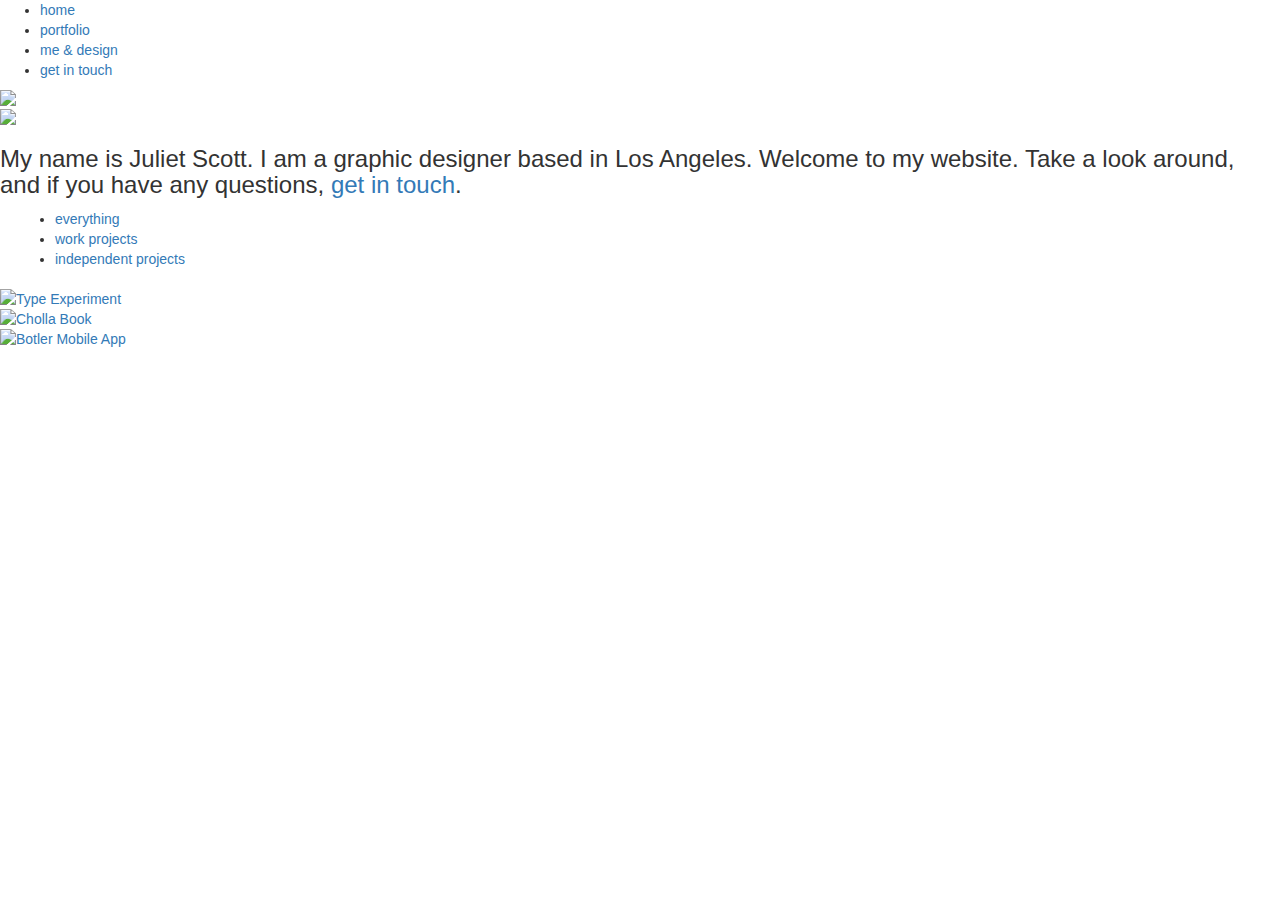
==== index.html @ c42039c6 "Latest Updates & Clean Up" ====
<!DOCTYPE html>
<html lang="en">
<head>
	<meta charset="utf-8">
	<meta name="description" content="Los Angeles based Graphic Designer.">
  	<meta name="keywords" content="JUILET SCOTT Juliet A Scott julietscott julieta scott julietascott julietamyscott graphic designer motion designer graphic artist los angeles LA "><!-- Hello, My name is Juliet Scott. I am a graphic designer based in Los Angeles. Welcome to my website. Take a look at the code, and if you have any questions, get in touch.-->
 	<meta name="author" content="Juliet Scott">
	<meta name="viewport" content="width=device-width, initial-scale=1">

	<title>JULIET SCOTT</title>
	 <!-- <link href="https://fonts.googleapis.com/css2?family=Oswald&display=swap" rel="stylesheet"> -->

	<link rel="stylesheet" href="https://cdn.jsdelivr.net/npm/bootstrap@3.3.7/dist/css/bootstrap.min.css" integrity="sha384-BVYiiSIFeK1dGmJRAkycuHAHRg32OmUcww7on3RYdg4Va+PmSTsz/K68vbdEjh4u" crossorigin="anonymous">
	<link href="css/style.css" rel="stylesheet">

<!-- Google tag (gtag.js) -->
	<script async src="https://www.googletagmanager.com/gtag/js?id=G-VV8QD9TCGM"></script>
	<script>
	  window.dataLayer = window.dataLayer || [];
	  function gtag(){dataLayer.push(arguments);}
	  gtag('js', new Date());

	  gtag('config', 'G-VV8QD9TCGM');
	</script>

</head>
<!-- Menu -->
<body data-spy="scroll" data-target="navbar-custom">
	<div class="menu" alt="Overlay made by Dronca Raul - codepen.io/rauldronca/pen/jrjqyb. Customizations made by Michael Levy">
		<a href="#" class="menu-link">
			<span class="menu-icon">
				<span class="menu-line menu-line-1"></span>
				<span class="menu-line menu-line-2"></span>
				<span class="menu-line menu-line-3"></span>
			</span>
		</a>
	</div>
	<div class="menu-overlay">
		<ul>		
			<li><a href="index.html">home</a></li>
			<li><a href="index.html#portfolio">portfolio</a></li>
			<li><a href="about.html">me & design</a></li>
			<li><a href="contact.html">get in touch</a></li>
		</ul>
	</div>
	<div class="menu">
		<span class="menu-circle"></span>
	</div>
	<!-- Intro -->
	<section class="intro pt-15 flex_container grid lg:grid-cols-12 pb-4">
		<div class="lg:col-span-6 lg:pl-32 column grid-item">	
			<img src="img/hello.gif" class="img-responsive">
			<div class="mobile_hello">
				<img src="img/hello.png">
			</div>
		</div>
		<div class="lg:col-span-6 lg:pl-16 column grid-item">
			<h3>My name is Juliet Scott. I am a graphic designer based in Los Angeles. Welcome to my website. Take a look around, and if you have any questions, <a href="contact.html">get in touch</a>. 

			</h3>
		</div>
	</section>
	<div class="flex_container pb-7">
		<div class="border"></div>	
	</div>
	<!-- Portfolio Nav  -->
	<section id="portfolio">
		<div class="flex_container col-sm-12">
			<div class="portfolio_nav">
				<ul class="d-flex justify-content-center bd-highlight mb-3">
					<li><a id="everything_button">everything</a></li>
					<li><a id="work_button">work projects</a></li>	
					<li><a id="inde_button">independent projects</a></li>
				</ul>
			</div>	
		</div>
	</section>

	<!-- Portfolio Thumbnails -->
	<main class="flex-col pt-5 portfolio-thumbs">
		<section class="flex_container">
			<div class="grid gutter md:grid-cols-2 lg\:grid-cols-2">
				<div class="work_thumbs image-area portfolio-item bounce-up">
					<a href="#portfolioModal1" class="portfolio-link" data-toggle="modal">
						<img src="img/levis_thumb.jpg" class="img-responsive" alt="Levi"/>
					</a>
				</div>	 
				<div class="work_thumbs image-area portfolio-item bounce-up">
					<a href="#portfolioModal2" class="portfolio-link" data-toggle="modal"><img src="img/draycott_thumb.jpg" class="img-responsive" alt="Draycott"/>
					</a>
				</div>
				<div class="work_thumbs image-area portfolio-item bounce-up">
					<a href="#portfolioModal3" class="portfolio-link" data-toggle="modal"><img src="img/pappys_thumb_small.jpg" class="img-responsive" alt="Pappys" />
					</a>
				</div>	
				<div class="inde_thumbs image-area portfolio-item bounce-up">
					<a href="#portfolioModal4" class="portfolio-link" data-toggle="modal"><img src="img/camus_thumb.jpg" class="img-responsive" alt="Camus" />
					</a>
				</div>
				<div class="inde_thumbs image-area portfolio-item bounce-up">
					<a href="#portfolioModal5" class="portfolio-link" data-toggle="modal"><img src="img/x-type-thumb.jpg" class="img-responsive" alt="Type Experiment" />
					</a>
				</div>	
				<div class="inde_thumbs image-area portfolio-item bounce-up">
					<a href="#portfolioModal6" class="portfolio-link" data-toggle="modal"><img src="img/cholla_thumb.jpg" class="img-responsive" alt="Cholla Book" />
					</a>
				</div>	
				<div class="inde_thumbs image-area portfolio-item bounce-up">
					<a href="#portfolioModal7" class="portfolio-link" data-toggle="modal"><img src="img/botler_thumb.gif" class="img-responsive" alt="Botler Mobile App" />
					</a>
				</div>
			</div> 	<!-- grid gutter -->
		</section>
	</main>
	<!-- work overlays -->
	<section id="overlays" class="work">	
		<!-- Levi's -->
			<div class="portfolio-modal modal pb-3" id="portfolioModal1" tabindex="-1" role="dialog" aria-hidden="true">
			<div class="modal-content">
				<div class="flex_container">
					<div class="close_x">
							<div class="close-link">	
								<span class="close_icon" data-dismiss="modal">
									<span class="close-line close-line-1"></span>
									<span class="close-line close-line-2"></span>
								</span>
							</div>
					</div> 
					<div class="grid gutter md:grid-cols-1 lg:grid-cols-1 img-wrapper pb-2 pt-7">
						<iframe width="100%" height="600" src="https://www.youtube.com/embed/POCpvO4yhn8" title="YouTube video player" frameborder="0" allow="accelerometer; autoplay; clipboard-write; encrypted-media; gyroscope; picture-in-picture; web-share" allowfullscreen>
						</iframe>
					</div>
					<div class="img-wrapper pb-2">
						<article>
							<div class="article grid gutter md:grid-cols-1 lg:grid-cols-2 secton_two vertical_align add_padding">
								<div class="d-flex justify-content-center img-wrapper ">
									<img class="img-responsive" src="img/levi_collage.png">
								</div>
								<div class="text_box">
									<p>I worked on several campaigns for Levi's, including the 2023 Pride campaign. Under the direction of the creative lead, I assisted with wire-framing and designed print and digital media - extending the overall look and feel of the campaign.  
									</p>
								</div>
							</div>
						</article>
					</div>
					<div class="img-wrapper grid gutter lg:grid-cols-3">
						<div class="">
							<img class="img-responsive" src="img/all_story_levi.gif">
						</div>
						<video width="100%" height="100%" autoplay loop muted>
								<source src="img/levi_logo_gradient.mp4" type="video/mp4">
								<source src="movie.ogg" type="video/ogg">
								Your browser does not support the video tag.
						</video> 
						<div class="">
							<img class="img-responsive" src="img/levi_japan_story.gif">
						</div>
					</div> 
				</div> <!--  flex_container -->
			</div> <!--  modelcontent -->
			</div> <!--  portfolioModal1 -->
		<!-- Draycott -->
			<section class="portfolio-modal modal draycott pb-3" id="portfolioModal2" tabindex="-1" role="dialog" aria-hidden="true">
				<div class="flex_container">
					<div class="close_x">
						<div class="close-link">	
							<span class="close_icon" data-dismiss="modal">
								<span class="close-line close-line-1"></span>
								<span class="close-line close-line-2"></span>
							</span>
						</div>
					</div>
					<div class="pt-7 pb-1 img-wrapper d-flex justify-content-center">
						<img src="img/draycott_logo.png" class="img-responsive" alt="Draycott Restaurant">
					</div>
					<div class="img-wrapper text_box pb-2 text_align">
					 Teaming up with <a href="https://www.lasocialkarma.com" target="_blank">LA Social Karma</a>, to design and develop a website that captured the essence of The Draycott, a Pacific Palisades restaurant known for its California cuisine and inviting upscale yet casual atmosphere.
					</div>
					<div class="img-wrapper pb-2">
						<img src="img/draycott_four.jpg" class="img-responsive" alt="Draycott Restaurant">
					</div>
					<div class="img-wrapper ">
						<article>
							<div class="add_padding draycott_pink">
								<h3>VISUAL IDENTITY</h3>
								<p class="text_box"> I curated the restaurant's interior design, imagery, and visual identity to reflect the establishment's look and feel.  </p>
								<div class="img-wrapper">
									<img src="img/draycott_branding.png" class="img-responsive" alt="Draycott Restaurant">
								</div>
								<div class="img-wrapper pt-3">
									<img src="img/draycott_type.png" class="margin_auto img-responsive" alt="Draycott Restaurant">
								</div>

						</article>
					</div>
					<div class="pt-5 flex_container">
						<div class="text_align">
							<h3>DESIGN & DEVELOPMENT APPLICATIONS</h3>
						</div>
						<div class="custom_bullet pt-sides-8 pt-2 pb-1 text_box">	
							<ul>
								<li>Designed web elements for user friendly functionality and visual hierarchy.</li>
								<li>Developed the website for optimal responsive display on browsers and devices.</li>
								<li>Implementing code and plugins for custom features.</li>
								<li>Maintained image quality and color and type consistency.</li>
							</ul>
						</div>
						<div class="img-wrapper pb-2">
							<video width="100%" height="100%" autoplay loop controls muted>
								<source src="img/draycott_website_video.mov" type="video/mp4">
								<source src="movie.ogg" type="video/ogg">
								Your browser does not support the video tag.
							</video> 
							<p>While the theme and layout closely resemble the original design, the website has since transitioned to a different platform and is maintained by The Draycott's internal team.</p>
						</div>
					</div>
				 </div> <!--flex container -->
			</section>
		<!-- Pappy's -->
			<div class="portfolio-modal modal pb-3" id="portfolioModal3" tabindex="-1" role="dialog" aria-hidden="true">
				<div class="modal-content">
					<div class="flex_container">
						<div class="close_x">
							<div class="close-link">	
								<span class="close_icon" data-dismiss="modal">
									<span class="close-line close-line-1"></span>
									<span class="close-line close-line-2"></span>
								</span>
							</div>
						</div>
						<div class="grid gutter md:grid-cols-2 lg:grid-cols-1 pt-7 pb-2">
							<div class="img-wrapper">
								<img class="img-responsive" src="img/pappys_home.jpg" alt="Pappy's Seafood">
							</div>
							<div class="img-wrapper">
								<img class="img-responsive" src="img/pappys_seafood_dish.jpg" alt="Pappy's Seafood">
							</div>
						</div>
						<div class="img-wrapper grid gutter lg:grid-cols-1 pb-2">
							<article class="pappys_color add_padding pappys_text">
								<p>Pappy’s Seafood Restaurant recently occupied an artfully refurbished building in downtown San Pedro. While freelancing for <a href="https://www.lasocialkarma.com" target="_blank">LA Social Karma</a>, I designed and developed Pappy’s Seafood website to reflect the restaurant's essence and historical significance to the community. </p>
							</article>
						</div>
						<div class="grid gutter md:grid-cols-2 lg:grid-cols-1">
							<div class="portfolio-item img-wrapper">
								<img class="pappys_border img-responsive" src="img/pappys_rendezvous_2.jpg">
							</div>
							<div class="portfolio-item img-wrapper">
								<img class="img-responsive" src="img/pappys_interior.jpg">
							</div>
							<div class="portfolio-item img-wrapper">
								<img class="img-responsive" src="img/pappys_drink.jpg">
							</div>
							<div class="portfolio-item img-wrapper">
								<img class="pappys_border img-responsive" src="img/pappys_rendezvous_1.jpg">
							</div>
						</div>
					</div><!-- container -->
				</div><!-- model content -->
			</div>
		<!-- </main> 
	</section>

	<--independent overlays -->
	<section id="overlays" class="independent">
	<!-- camus -->
		<div class="portfolio-modal modal camus" id="portfolioModal4" tabindex="-1" role="dialog" aria-hidden="true">
			<div class="flex_container">
				<div class="close_x">
					<div class="close-link">	
						<span class="close_icon" data-dismiss="modal">
							<span class="close-line close-line-1"></span>
							<span class="close-line close-line-2"></span>
						</span>
					</div>
				</div>
				<div class="grid gutter md:grid-cols-1 lg\:grid-cols-1 justify-content-center">
					<div class="pt-7 clear img-wrapper">
						<img src="img/camus_two_bottles.png" class="img-responsive" alt="Camus bottle package redesign - front and back">
					</div>
					<div class="img-wrapper">
						<img src="img/camus_compass.png" class="img-responsive" alt="Camus bottle package redesign - front and back">
					</div> 
					<div class="img-wrapper">
						<img src="img/camus_cap.png" class="img-responsive" alt="Camus bottle package redesign - bottle punt">
					</div>
					<!-- fourth-row -->
					<div class="img-wrapper">
						<img src="img/camus_insignia.png" class="img-responsive" alt="Camus bottle package redesign">
					</div>
					<!-- fifth-row -->
					<div class="img-wrapper">
						<img src="img/camus_ship.png" class="img-responsive" alt="Camus bottle package redesign - bottle punt">
					</div>
					<!-- sixth-row -->
					<div class="img-wrapper">
						<img src="img/camus_cap_ship.png" class="img-responsive" alt="Camus bottle package redesign">
					</div>
					<!-- seventh-row -->
					<div class="img-wrapper">
						<img src="img/camus_packaging_angled.png" class="img-responsive" alt="Camus bottle package redesign">
					</div>
					<!-- eighth-row -->
					<div class="img-wrapper">
						<img src="img/camus_tres_vious_xo.png" class="img-responsive" alt="Camus bottle package redesign - very old">
					</div>
					<!-- ninth-row -->
					<div class="pb-3 img-wrapper">
						<img src="img/camus_boxes_bottles.jpg" class="img-responsive" alt=" bottle package redesign">
					</div> 
				</div>
			</div><!-- container -->
		</div>
	<!--xoxo-type -->
		<div class="portfolio-modal modal flex-col pb-3" id="portfolioModal5" tabindex="-1" role="dialog" aria-hidden="true">
			<div class="flex_container">
				<div class="close_x">
					<div class="close-link">	
						<span class="close_icon" data-dismiss="modal">
							<span class="close-line close-line-1"></span>
							<span class="close-line close-line-2"></span>
						</span>
					</div>
				</div>
				<div class="img-wrapper pt-7 pb-1">
					<video width="100%" height="100%" autoplay loop controls muted>
						<source src="img/xoxo_web.mp4" type="video/mp4">
						<source src="movie.ogg" type="video/ogg">
						Your browser does not support the video tag.
					</video> 
				</div><!-- video -->
				<div class="img-wrapper pb-2 pt-2">
					<article>
						<div class="grid gutter justify-content-center background_gray md:grid-cols-1 lg\:grid-cols-2 add_padding">
							<div class="img-wrapper d-flex justify-content-center">
								<img src="img/just_lips.png" class="img-responsive" alt="Lips with borders">
							</div>
							<div class="text_box xo_text_color vertical_align">
								<p>I chose the letter X for the @36daysoftype challenge on @CSULB.GD because of its opposing and sometimes controversial meaning. In correspondence, the letters X and O are often adjoined in a loving close, three X’s together are seen on adult theater marques, and a single X can symbolize taboo, danger and the unknown. But of all the symbols the letter X conveys, I celebrate X with a little O.</p>
							</div>
						</div>
					</article>
				</div>
				<div class="grid gutter md:grid-cols-3 lg\:grid-cols-3">
						<div class="img-wrapper">
							<img src="img/lips_1.jpg" class="img-responsive" alt="Lips static">
						</div>
						<div class="img-wrapper">
							<img src="img/lips_2.jpg" class="img-responsive" alt="Lips static">
						</div>
						<div class="img-wrapper">
							<img src="img/lips_3.jpg" class="img-responsive" alt="Lips static">
						</div>
						<div class="img-wrapper">
							<img src="img/lips_4.jpg" class="img-responsive" alt="Lips static">
						</div>
						<div class="img-wrapper">
							<img src="img/lips_5.jpg" class="img-responsive" alt="Lips static">
						</div>
						<div class="img-wrapper">
							<img src="img/lips_6.jpg" class="img-responsive" alt="Lips static">
						</div>
						<div class="img-wrapper">
							<img src="img/lips_7.jpg" class="img-responsive" alt="Lips static">
						</div>
						<div class="img-wrapper">
							<img src="img/lips_8.jpg" class="img-responsive" alt="Lips static">
						</div>
						<div class="img-wrapper">
							<img src="img/lips_9.jpg" class="img-responsive" alt="Lips static">
						</div>
				</div>
			</div><!-- container -->
		</div><!--xoxo-type -->
	<!--cholla -->
		<div class="portfolio-modal modal cholla" id="portfolioModal6" tabindex="-1" role="dialog" aria-hidden="true">
			<div class="flex_container">
				<div class="close_x">
					<div class="close-link">	
						<span class="close_icon" data-dismiss="modal">
							<span class="close-line close-line-1"></span>
							<span class="close-line close-line-2"></span>
						</span>
					</div>
				</div>
				<div class="grid gutter md:grid-cols-1 lg\:grid-cols-1 d-flex justify-content-center">
					<div class="pt-7 model-body clear img-wrapper">
						<img src="img/cholla_book_cover.jpg" class="img-responsive" alt="Cholla Book Cover">
					</div>
					<div class="img-wrapper">
						<img src="img/cholla_history.jpg" class="img-responsive" alt="Cholla History">

					</div>
					<div class="img-wrapper">
						<img src="img/cholla_numbers.jpg" class="img-responsive" alt="Cholla Numbers">
					</div>
					<div class="img-wrapper">
						<img src="img/cholla_construction.jpg" class="img-responsive" alt="Cholla Construction">
					</div>
					<div class="img-wrapper">
						<img src="img/cholla_symbols.jpg" class="img-responsive" alt="Cholla Symbols">
					</div>
					<div class="img-wrapper">
						<img src="img/cholla_type-styling.jpg" class="img-responsive" alt="Cholla Symbols">
					</div>
					<div class="img-wrapper">
						<img src="img/cholla_attributes.jpg" class="img-responsive" alt="Cholla Attributes">
					</div>
					<div class="pb-3 img-wrapper">
						<img src="img/cholla_book_cover_front_back.jpg" class="img-responsive" alt="Cholla Book back and front">
					</div>
				</div>
			</div><!-- container -->
		</div>
	<!-- botler -->
		<div class="portfolio-modal pb-3 modal" id="portfolioModal7" tabindex="-1" role="dialog" aria-hidden="true">
			<div class="flex_container">
				<div class="close_x">
					<div class="close-link">	
						<span class="close_icon" data-dismiss="modal">
							<span class="close-line close-line-1"></span>
							<span class="close-line close-line-2"></span>
						</span>
					</div>
				</div>
				<div class="pt-7 d-flex justify-content-center img-wrapper">
					<img src="img/botler-layout.gif" class="img-responsive">
				</div> 
			</div><!-- container -->
		</div>

	</section>	

	<!-- Core JavaScript Files -->
	<script src="https://ajax.googleapis.com/ajax/libs/jquery/1.10.2/jquery.min.js"></script>
	<script src="https://cdn.jsdelivr.net/npm/bootstrap@3.3.7/dist/js/bootstrap.min.js" integrity="sha384-Tc5IQib027qvyjSMfHjOMaLkfuWVxZxUPnCJA7l2mCWNIpG9mGCD8wGNIcPD7Txa" crossorigin="anonymous"></script>
	<script src="vendor/jquery/style.js"></script>
</body>
</html>
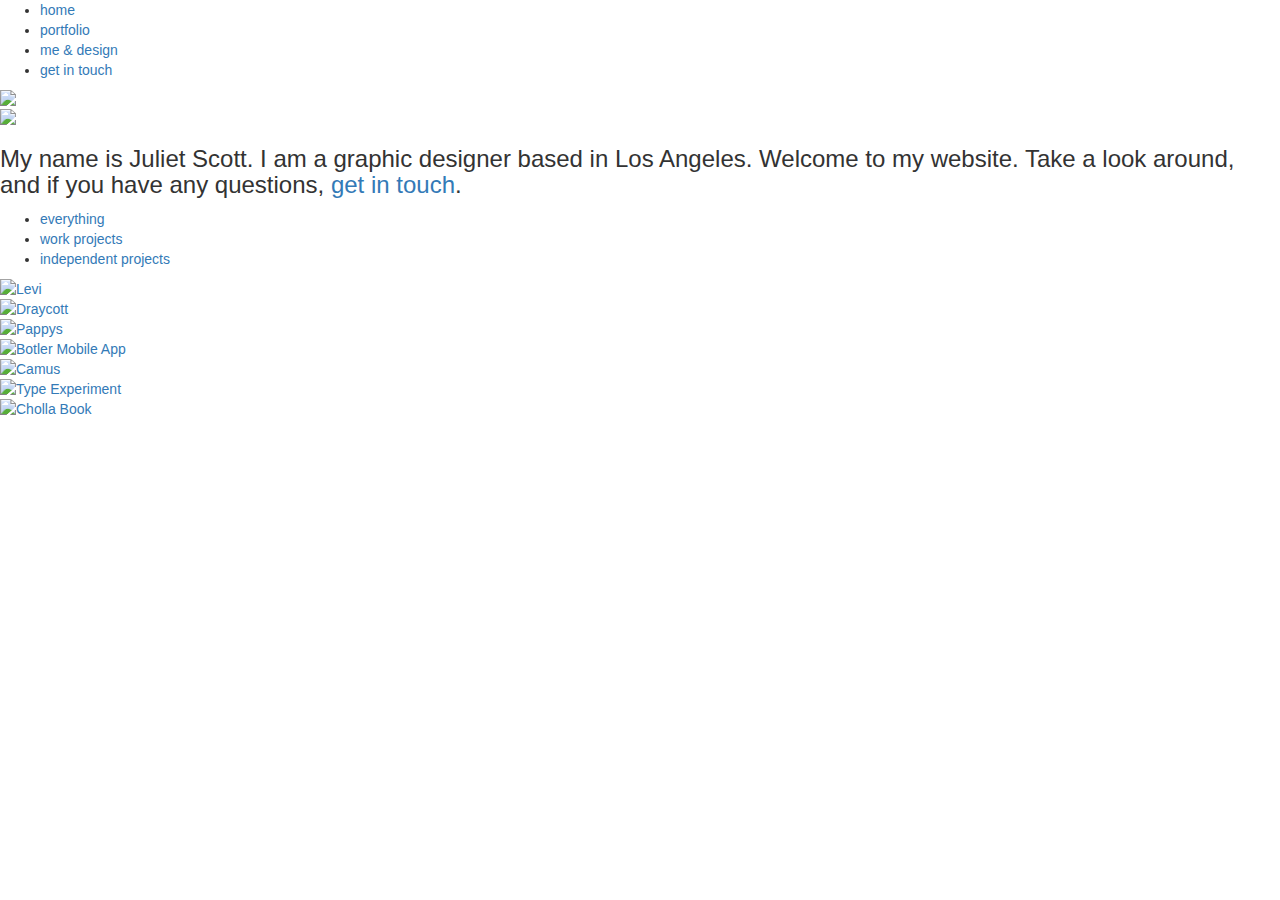
==== commit 5fffd401: "Updated Files  12/15" ====
--- a/index.html
+++ b/index.html
@@ -8,8 +8,6 @@
 	<meta name="viewport" content="width=device-width, initial-scale=1">
 
 	<title>JULIET SCOTT</title>
-	 <!-- <link href="https://fonts.googleapis.com/css2?family=Oswald&display=swap" rel="stylesheet"> -->
-
 	<link rel="stylesheet" href="https://cdn.jsdelivr.net/npm/bootstrap@3.3.7/dist/css/bootstrap.min.css" integrity="sha384-BVYiiSIFeK1dGmJRAkycuHAHRg32OmUcww7on3RYdg4Va+PmSTsz/K68vbdEjh4u" crossorigin="anonymous">
 	<link href="css/style.css" rel="stylesheet">
 
@@ -47,7 +45,7 @@
 		<span class="menu-circle"></span>
 	</div>
 	<!-- Intro -->
-	<section class="intro pt-15 flex_container grid lg:grid-cols-12 pb-4">
+	<section class="intro grid grid-item lg:grid-cols-12 pt-15 pb-4">
 		<div class="lg:col-span-6 lg:pl-32 column grid-item">	
 			<img src="img/hello.gif" class="img-responsive">
 			<div class="mobile_hello">
@@ -65,7 +63,7 @@
 	</div>
 	<!-- Portfolio Nav  -->
 	<section id="portfolio">
-		<div class="flex_container col-sm-12">
+		<div class="flex_container lg:grid-cols-12">
 			<div class="portfolio_nav">
 				<ul class="d-flex justify-content-center bd-highlight mb-3">
 					<li><a id="everything_button">everything</a></li>
@@ -80,42 +78,42 @@
 	<main class="flex-col pt-5 portfolio-thumbs">
 		<section class="flex_container">
 			<div class="grid gutter md:grid-cols-2 lg\:grid-cols-2">
-				<div class="work_thumbs image-area portfolio-item bounce-up">
-					<a href="#portfolioModal1" class="portfolio-link" data-toggle="modal">
-						<img src="img/levis_thumb.jpg" class="img-responsive" alt="Levi"/>
+				<div class="work_thumbs image-area justify-content-center portfolio-item bounce-up">
+					<a href="#portfolioModal1" class="portfolio-link" data-toggle="modal"><img src="img/levis_thumb.jpg" class="img-responsive" alt="Levi"/>
 					</a>
 				</div>	 
-				<div class="work_thumbs image-area portfolio-item bounce-up">
+				<div class="work_thumbs image-area justify-content-center portfolio-item bounce-up">
 					<a href="#portfolioModal2" class="portfolio-link" data-toggle="modal"><img src="img/draycott_thumb.jpg" class="img-responsive" alt="Draycott"/>
 					</a>
 				</div>
-				<div class="work_thumbs image-area portfolio-item bounce-up">
+				<div class="work_thumbs image-area justify-content-center portfolio-item bounce-up">
 					<a href="#portfolioModal3" class="portfolio-link" data-toggle="modal"><img src="img/pappys_thumb_small.jpg" class="img-responsive" alt="Pappys" />
 					</a>
 				</div>	
-				<div class="inde_thumbs image-area portfolio-item bounce-up">
-					<a href="#portfolioModal4" class="portfolio-link" data-toggle="modal"><img src="img/camus_thumb.jpg" class="img-responsive" alt="Camus" />
+				<div class="inde_thumbs image-area justify-content-center portfolio-item bounce-up">
+					<a href="#portfolioModal4" class="portfolio-link" data-toggle="modal"><img src="img/botler_thumb.gif" class="img-responsive" alt="Botler Mobile App" />
 					</a>
 				</div>
-				<div class="inde_thumbs image-area portfolio-item bounce-up">
-					<a href="#portfolioModal5" class="portfolio-link" data-toggle="modal"><img src="img/x-type-thumb.jpg" class="img-responsive" alt="Type Experiment" />
+				<div class="inde_thumbs image-area justify-content-center portfolio-item bounce-up">
+					<a href="#portfolioModal5" class="portfolio-link" data-toggle="modal"><img src="img/camus_thumb.jpg" class="img-responsive" alt="Camus" />
+					</a>
+				</div>
+				<div class="inde_thumbs image-area justify-content-center portfolio-item bounce-up">
+					<a href="#portfolioModal6" class="portfolio-link" data-toggle="modal"><img src="img/x-type-thumb.jpg" class="img-responsive" alt="Type Experiment" />
 					</a>
 				</div>	
-				<div class="inde_thumbs image-area portfolio-item bounce-up">
-					<a href="#portfolioModal6" class="portfolio-link" data-toggle="modal"><img src="img/cholla_thumb.jpg" class="img-responsive" alt="Cholla Book" />
+				<div class="inde_thumbs image-area justify-content-center portfolio-item bounce-up">
+					<a href="#portfolioModal7" class="portfolio-link" data-toggle="modal"><img src="img/cholla_thumb.jpg" class="img-responsive" alt="Cholla Book" />
 					</a>
 				</div>	
-				<div class="inde_thumbs image-area portfolio-item bounce-up">
-					<a href="#portfolioModal7" class="portfolio-link" data-toggle="modal"><img src="img/botler_thumb.gif" class="img-responsive" alt="Botler Mobile App" />
-					</a>
-				</div>
 			</div> 	<!-- grid gutter -->
 		</section>
 	</main>
+	
 	<!-- work overlays -->
 	<section id="overlays" class="work">	
-		<!-- Levi's -->
-			<div class="portfolio-modal modal pb-3" id="portfolioModal1" tabindex="-1" role="dialog" aria-hidden="true">
+	<!-- Levi's -->
+		<div class="portfolio-modal modal pb-3" id="portfolioModal1" tabindex="-1" role="dialog" aria-hidden="true">
 			<div class="modal-content">
 				<div class="flex_container">
 					<div class="close_x">
@@ -127,13 +125,13 @@
 							</div>
 					</div> 
 					<div class="grid gutter md:grid-cols-1 lg:grid-cols-1 img-wrapper pb-2 pt-7">
-						<iframe width="100%" height="600" src="https://www.youtube.com/embed/POCpvO4yhn8" title="YouTube video player" frameborder="0" allow="accelerometer; autoplay; clipboard-write; encrypted-media; gyroscope; picture-in-picture; web-share" allowfullscreen>
+						<iframe width="100%" height="600" src="https://www.youtube.com/embed/POCpvO4yhn8" title="YouTube video player" frameborder="0" allowfullscreen>
 						</iframe>
 					</div>
 					<div class="img-wrapper pb-2">
 						<article>
 							<div class="article grid gutter md:grid-cols-1 lg:grid-cols-2 secton_two vertical_align add_padding">
-								<div class="d-flex justify-content-center img-wrapper ">
+								<div class="justify-content-center img-wrapper ">
 									<img class="img-responsive" src="img/levi_collage.png">
 								</div>
 								<div class="text_box">
@@ -147,20 +145,23 @@
 						<div class="">
 							<img class="img-responsive" src="img/all_story_levi.gif">
 						</div>
-						<video width="100%" height="100%" autoplay loop muted>
+						<div class="">
+							<img class="img-responsive" src="img/levi_gradient_logo.jpg">
+						</div>
+<!-- 						<video width="100%" height="100%" autoplay loop muted>
 								<source src="img/levi_logo_gradient.mp4" type="video/mp4">
 								<source src="movie.ogg" type="video/ogg">
 								Your browser does not support the video tag.
-						</video> 
+						</video>  -->
 						<div class="">
 							<img class="img-responsive" src="img/levi_japan_story.gif">
 						</div>
 					</div> 
 				</div> <!--  flex_container -->
 			</div> <!--  modelcontent -->
-			</div> <!--  portfolioModal1 -->
-		<!-- Draycott -->
-			<section class="portfolio-modal modal draycott pb-3" id="portfolioModal2" tabindex="-1" role="dialog" aria-hidden="true">
+		</div> <!--  portfolioModal1 -->
+	<!-- Draycott -->
+		<div class="portfolio-modal modal draycott pb-3" id="portfolioModal2" tabindex="-1" role="dialog" aria-hidden="true">
 				<div class="flex_container">
 					<div class="close_x">
 						<div class="close-link">	
@@ -215,9 +216,9 @@
 						</div>
 					</div>
 				 </div> <!--flex container -->
-			</section>
-		<!-- Pappy's -->
-			<div class="portfolio-modal modal pb-3" id="portfolioModal3" tabindex="-1" role="dialog" aria-hidden="true">
+				</div>
+	<!-- Pappy's -->
+		<div class="portfolio-modal modal pb-3" id="portfolioModal3" tabindex="-1" role="dialog" aria-hidden="true">
 				<div class="modal-content">
 					<div class="flex_container">
 						<div class="close_x">
@@ -257,183 +258,182 @@
 						</div>
 					</div><!-- container -->
 				</div><!-- model content -->
+		</div>
+	</section>
+
+	<!-- independent overlays-->	
+	<section id="overlays" class="independent">
+		<!-- botler -->
+			<div class="portfolio-modal pb-3 modal" id="portfolioModal4" tabindex="-1" role="dialog" aria-hidden="true">
+				<div class="flex_container">
+					<div class="close_x">
+						<div class="close-link">	
+							<span class="close_icon" data-dismiss="modal">
+								<span class="close-line close-line-1"></span>
+								<span class="close-line close-line-2"></span>
+							</span>
+						</div>
+					</div>
+					<div class="pt-7 d-flex justify-content-center img-wrapper">
+						<img src="img/botler-layout.gif" class="img-responsive">
+					</div> 
+				</div><!-- container -->
 			</div>
-		<!-- </main> 
-	</section>
-
-	<--independent overlays -->
-	<section id="overlays" class="independent">
-	<!-- camus -->
-		<div class="portfolio-modal modal camus" id="portfolioModal4" tabindex="-1" role="dialog" aria-hidden="true">
-			<div class="flex_container">
-				<div class="close_x">
-					<div class="close-link">	
-						<span class="close_icon" data-dismiss="modal">
-							<span class="close-line close-line-1"></span>
-							<span class="close-line close-line-2"></span>
-						</span>
-					</div>
-				</div>
-				<div class="grid gutter md:grid-cols-1 lg\:grid-cols-1 justify-content-center">
-					<div class="pt-7 clear img-wrapper">
-						<img src="img/camus_two_bottles.png" class="img-responsive" alt="Camus bottle package redesign - front and back">
-					</div>
-					<div class="img-wrapper">
-						<img src="img/camus_compass.png" class="img-responsive" alt="Camus bottle package redesign - front and back">
-					</div> 
-					<div class="img-wrapper">
-						<img src="img/camus_cap.png" class="img-responsive" alt="Camus bottle package redesign - bottle punt">
-					</div>
-					<!-- fourth-row -->
-					<div class="img-wrapper">
-						<img src="img/camus_insignia.png" class="img-responsive" alt="Camus bottle package redesign">
-					</div>
-					<!-- fifth-row -->
-					<div class="img-wrapper">
-						<img src="img/camus_ship.png" class="img-responsive" alt="Camus bottle package redesign - bottle punt">
-					</div>
-					<!-- sixth-row -->
-					<div class="img-wrapper">
-						<img src="img/camus_cap_ship.png" class="img-responsive" alt="Camus bottle package redesign">
-					</div>
-					<!-- seventh-row -->
-					<div class="img-wrapper">
-						<img src="img/camus_packaging_angled.png" class="img-responsive" alt="Camus bottle package redesign">
-					</div>
-					<!-- eighth-row -->
-					<div class="img-wrapper">
-						<img src="img/camus_tres_vious_xo.png" class="img-responsive" alt="Camus bottle package redesign - very old">
-					</div>
-					<!-- ninth-row -->
-					<div class="pb-3 img-wrapper">
-						<img src="img/camus_boxes_bottles.jpg" class="img-responsive" alt=" bottle package redesign">
-					</div> 
-				</div>
-			</div><!-- container -->
-		</div>
-	<!--xoxo-type -->
-		<div class="portfolio-modal modal flex-col pb-3" id="portfolioModal5" tabindex="-1" role="dialog" aria-hidden="true">
-			<div class="flex_container">
-				<div class="close_x">
-					<div class="close-link">	
-						<span class="close_icon" data-dismiss="modal">
-							<span class="close-line close-line-1"></span>
-							<span class="close-line close-line-2"></span>
-						</span>
-					</div>
-				</div>
-				<div class="img-wrapper pt-7 pb-1">
-					<video width="100%" height="100%" autoplay loop controls muted>
-						<source src="img/xoxo_web.mp4" type="video/mp4">
-						<source src="movie.ogg" type="video/ogg">
-						Your browser does not support the video tag.
-					</video> 
-				</div><!-- video -->
-				<div class="img-wrapper pb-2 pt-2">
-					<article>
-						<div class="grid gutter justify-content-center background_gray md:grid-cols-1 lg\:grid-cols-2 add_padding">
-							<div class="img-wrapper d-flex justify-content-center">
-								<img src="img/just_lips.png" class="img-responsive" alt="Lips with borders">
-							</div>
-							<div class="text_box xo_text_color vertical_align">
-								<p>I chose the letter X for the @36daysoftype challenge on @CSULB.GD because of its opposing and sometimes controversial meaning. In correspondence, the letters X and O are often adjoined in a loving close, three X’s together are seen on adult theater marques, and a single X can symbolize taboo, danger and the unknown. But of all the symbols the letter X conveys, I celebrate X with a little O.</p>
-							</div>
-						</div>
-					</article>
-				</div>
-				<div class="grid gutter md:grid-cols-3 lg\:grid-cols-3">
-						<div class="img-wrapper">
-							<img src="img/lips_1.jpg" class="img-responsive" alt="Lips static">
-						</div>
-						<div class="img-wrapper">
-							<img src="img/lips_2.jpg" class="img-responsive" alt="Lips static">
-						</div>
-						<div class="img-wrapper">
-							<img src="img/lips_3.jpg" class="img-responsive" alt="Lips static">
-						</div>
-						<div class="img-wrapper">
-							<img src="img/lips_4.jpg" class="img-responsive" alt="Lips static">
-						</div>
-						<div class="img-wrapper">
-							<img src="img/lips_5.jpg" class="img-responsive" alt="Lips static">
-						</div>
-						<div class="img-wrapper">
-							<img src="img/lips_6.jpg" class="img-responsive" alt="Lips static">
-						</div>
-						<div class="img-wrapper">
-							<img src="img/lips_7.jpg" class="img-responsive" alt="Lips static">
-						</div>
-						<div class="img-wrapper">
-							<img src="img/lips_8.jpg" class="img-responsive" alt="Lips static">
-						</div>
-						<div class="img-wrapper">
-							<img src="img/lips_9.jpg" class="img-responsive" alt="Lips static">
-						</div>
-				</div>
-			</div><!-- container -->
-		</div><!--xoxo-type -->
-	<!--cholla -->
-		<div class="portfolio-modal modal cholla" id="portfolioModal6" tabindex="-1" role="dialog" aria-hidden="true">
-			<div class="flex_container">
-				<div class="close_x">
-					<div class="close-link">	
-						<span class="close_icon" data-dismiss="modal">
-							<span class="close-line close-line-1"></span>
-							<span class="close-line close-line-2"></span>
-						</span>
-					</div>
-				</div>
-				<div class="grid gutter md:grid-cols-1 lg\:grid-cols-1 d-flex justify-content-center">
-					<div class="pt-7 model-body clear img-wrapper">
-						<img src="img/cholla_book_cover.jpg" class="img-responsive" alt="Cholla Book Cover">
-					</div>
-					<div class="img-wrapper">
-						<img src="img/cholla_history.jpg" class="img-responsive" alt="Cholla History">
-
-					</div>
-					<div class="img-wrapper">
-						<img src="img/cholla_numbers.jpg" class="img-responsive" alt="Cholla Numbers">
-					</div>
-					<div class="img-wrapper">
-						<img src="img/cholla_construction.jpg" class="img-responsive" alt="Cholla Construction">
-					</div>
-					<div class="img-wrapper">
-						<img src="img/cholla_symbols.jpg" class="img-responsive" alt="Cholla Symbols">
-					</div>
-					<div class="img-wrapper">
-						<img src="img/cholla_type-styling.jpg" class="img-responsive" alt="Cholla Symbols">
-					</div>
-					<div class="img-wrapper">
-						<img src="img/cholla_attributes.jpg" class="img-responsive" alt="Cholla Attributes">
-					</div>
-					<div class="pb-3 img-wrapper">
-						<img src="img/cholla_book_cover_front_back.jpg" class="img-responsive" alt="Cholla Book back and front">
-					</div>
-				</div>
-			</div><!-- container -->
-		</div>
-	<!-- botler -->
-		<div class="portfolio-modal pb-3 modal" id="portfolioModal7" tabindex="-1" role="dialog" aria-hidden="true">
-			<div class="flex_container">
-				<div class="close_x">
-					<div class="close-link">	
-						<span class="close_icon" data-dismiss="modal">
-							<span class="close-line close-line-1"></span>
-							<span class="close-line close-line-2"></span>
-						</span>
-					</div>
-				</div>
-				<div class="pt-7 d-flex justify-content-center img-wrapper">
-					<img src="img/botler-layout.gif" class="img-responsive">
-				</div> 
-			</div><!-- container -->
-		</div>
-
+		<!-- camus -->
+			<div class="portfolio-modal modal camus" id="portfolioModal5" tabindex="-1" role="dialog" aria-hidden="true">
+				<div class="flex_container">
+					<div class="close_x">
+						<div class="close-link">	
+							<span class="close_icon" data-dismiss="modal">
+								<span class="close-line close-line-1"></span>
+								<span class="close-line close-line-2"></span>
+							</span>
+						</div>
+					</div>
+					<div class="grid gutter md:grid-cols-1 lg\:grid-cols-1 justify-content-center">
+						<div class="pt-7 clear img-wrapper">
+							<img src="img/camus_two_bottles.png" class="img-responsive" alt="Camus bottle package redesign - front and back">
+						</div>
+						<div class="img-wrapper">
+							<img src="img/camus_compass.png" class="img-responsive" alt="Camus bottle package redesign - front and back">
+						</div> 
+						<div class="img-wrapper">
+							<img src="img/camus_cap.png" class="img-responsive" alt="Camus bottle package redesign - bottle punt">
+						</div>
+						<!-- fourth-row -->
+						<div class="img-wrapper">
+							<img src="img/camus_insignia.png" class="img-responsive" alt="Camus bottle package redesign">
+						</div>
+						<!-- fifth-row -->
+						<div class="img-wrapper">
+							<img src="img/camus_ship.png" class="img-responsive" alt="Camus bottle package redesign - bottle punt">
+						</div>
+						<!-- sixth-row -->
+						<div class="img-wrapper">
+							<img src="img/camus_cap_ship.png" class="img-responsive" alt="Camus bottle package redesign">
+						</div>
+						<!-- seventh-row -->
+						<div class="img-wrapper">
+							<img src="img/camus_packaging_angled.png" class="img-responsive" alt="Camus bottle package redesign">
+						</div>
+						<!-- eighth-row -->
+						<div class="img-wrapper">
+							<img src="img/camus_tres_vious_xo.png" class="img-responsive" alt="Camus bottle package redesign - very old">
+						</div>
+						<!-- ninth-row -->
+						<div class="pb-3 img-wrapper">
+							<img src="img/camus_boxes_bottles.jpg" class="img-responsive" alt=" bottle package redesign">
+						</div> 
+					</div>
+				</div><!-- container -->
+			</div>
+		<!--xoxo-type -->
+			<div class="portfolio-modal modal flex-col pb-3" id="portfolioModal6" tabindex="-1" role="dialog" aria-hidden="true">
+				<div class="flex_container">
+					<div class="close_x">
+						<div class="close-link">	
+							<span class="close_icon" data-dismiss="modal">
+								<span class="close-line close-line-1"></span>
+								<span class="close-line close-line-2"></span>
+							</span>
+						</div>
+					</div>
+					<div class="img-wrapper pt-7 pb-1">
+						<video width="100%" height="100%" autoplay loop controls muted>
+							<source src="img/xoxo_web.mp4" type="video/mp4">
+							<source src="movie.ogg" type="video/ogg">
+							Your browser does not support the video tag.
+						</video> 
+					</div><!-- video -->
+					<div class="img-wrapper pb-2 pt-2">
+						<article>
+							<div class="grid gutter justify-content-center background_gray md:grid-cols-1 lg\:grid-cols-2 add_padding">
+								<div class="img-wrapper justify-content-center">
+									<img src="img/just_lips.png" class="img-responsive" alt="Lips with borders">
+								</div>
+								<div class="text_box xo_text_color vertical_align">
+									<p>I chose the letter X for the @36daysoftype challenge on @CSULB.GD because of its opposing and sometimes controversial meaning. In correspondence, the letters X and O are often adjoined in a loving close, three X’s together are seen on adult theater marques, and a single X can symbolize taboo, danger and the unknown. But of all the symbols the letter X conveys, I celebrate X with a little O.</p>
+								</div>
+							</div>
+						</article>
+					</div>
+					<div class="grid gutter md:grid-cols-3 lg\:grid-cols-3">
+							<div class="img-wrapper">
+								<img src="img/lips_1.jpg" class="img-responsive" alt="Lips static">
+							</div>
+							<div class="img-wrapper">
+								<img src="img/lips_2.jpg" class="img-responsive" alt="Lips static">
+							</div>
+							<div class="img-wrapper">
+								<img src="img/lips_3.jpg" class="img-responsive" alt="Lips static">
+							</div>
+							<div class="img-wrapper">
+								<img src="img/lips_4.jpg" class="img-responsive" alt="Lips static">
+							</div>
+							<div class="img-wrapper">
+								<img src="img/lips_5.jpg" class="img-responsive" alt="Lips static">
+							</div>
+							<div class="img-wrapper">
+								<img src="img/lips_6.jpg" class="img-responsive" alt="Lips static">
+							</div>
+							<div class="img-wrapper">
+								<img src="img/lips_7.jpg" class="img-responsive" alt="Lips static">
+							</div>
+							<div class="img-wrapper">
+								<img src="img/lips_8.jpg" class="img-responsive" alt="Lips static">
+							</div>
+							<div class="img-wrapper">
+								<img src="img/lips_9.jpg" class="img-responsive" alt="Lips static">
+							</div>
+					</div>
+				</div><!-- container -->
+			</div><!--xoxo-type -->
+		<!--cholla -->
+			<div class="portfolio-modal modal cholla" id="portfolioModal7" tabindex="-1" role="dialog" aria-hidden="true">
+				<div class="flex_container">
+					<div class="close_x">
+						<div class="close-link">	
+							<span class="close_icon" data-dismiss="modal">
+								<span class="close-line close-line-1"></span>
+								<span class="close-line close-line-2"></span>
+							</span>
+						</div>
+					</div>
+					<div class="grid gutter md:grid-cols-1 lg\:grid-cols-1 justify-content-center">
+						<div class="pt-7 model-body clear img-wrapper">
+							<img src="img/cholla_book_cover.jpg" class="img-responsive" alt="Cholla Book Cover">
+						</div>
+						<div class="img-wrapper">
+							<img src="img/cholla_history.jpg" class="img-responsive" alt="Cholla History">
+
+						</div>
+						<div class="img-wrapper">
+							<img src="img/cholla_numbers.jpg" class="img-responsive" alt="Cholla Numbers">
+						</div>
+						<div class="img-wrapper">
+							<img src="img/cholla_construction.jpg" class="img-responsive" alt="Cholla Construction">
+						</div>
+						<div class="img-wrapper">
+							<img src="img/cholla_symbols.jpg" class="img-responsive" alt="Cholla Symbols">
+						</div>
+						<div class="img-wrapper">
+							<img src="img/cholla_type-styling.jpg" class="img-responsive" alt="Cholla Symbols">
+						</div>
+						<div class="img-wrapper">
+							<img src="img/cholla_attributes.jpg" class="img-responsive" alt="Cholla Attributes">
+						</div>
+						<div class="pb-3 img-wrapper">
+							<img src="img/cholla_book_cover_front_back.jpg" class="img-responsive" alt="Cholla Book back and front">
+						</div>
+					</div>
+				</div><!-- container -->
+			</div>
 	</section>	
 
 	<!-- Core JavaScript Files -->
 	<script src="https://ajax.googleapis.com/ajax/libs/jquery/1.10.2/jquery.min.js"></script>
 	<script src="https://cdn.jsdelivr.net/npm/bootstrap@3.3.7/dist/js/bootstrap.min.js" integrity="sha384-Tc5IQib027qvyjSMfHjOMaLkfuWVxZxUPnCJA7l2mCWNIpG9mGCD8wGNIcPD7Txa" crossorigin="anonymous"></script>
+	<script src="https://cdnjs.cloudflare.com/ajax/libs/jquery.hoverintent/1.10.2/jquery.hoverIntent.min.js"></script>
 	<script src="vendor/jquery/style.js"></script>
 </body>
 </html>
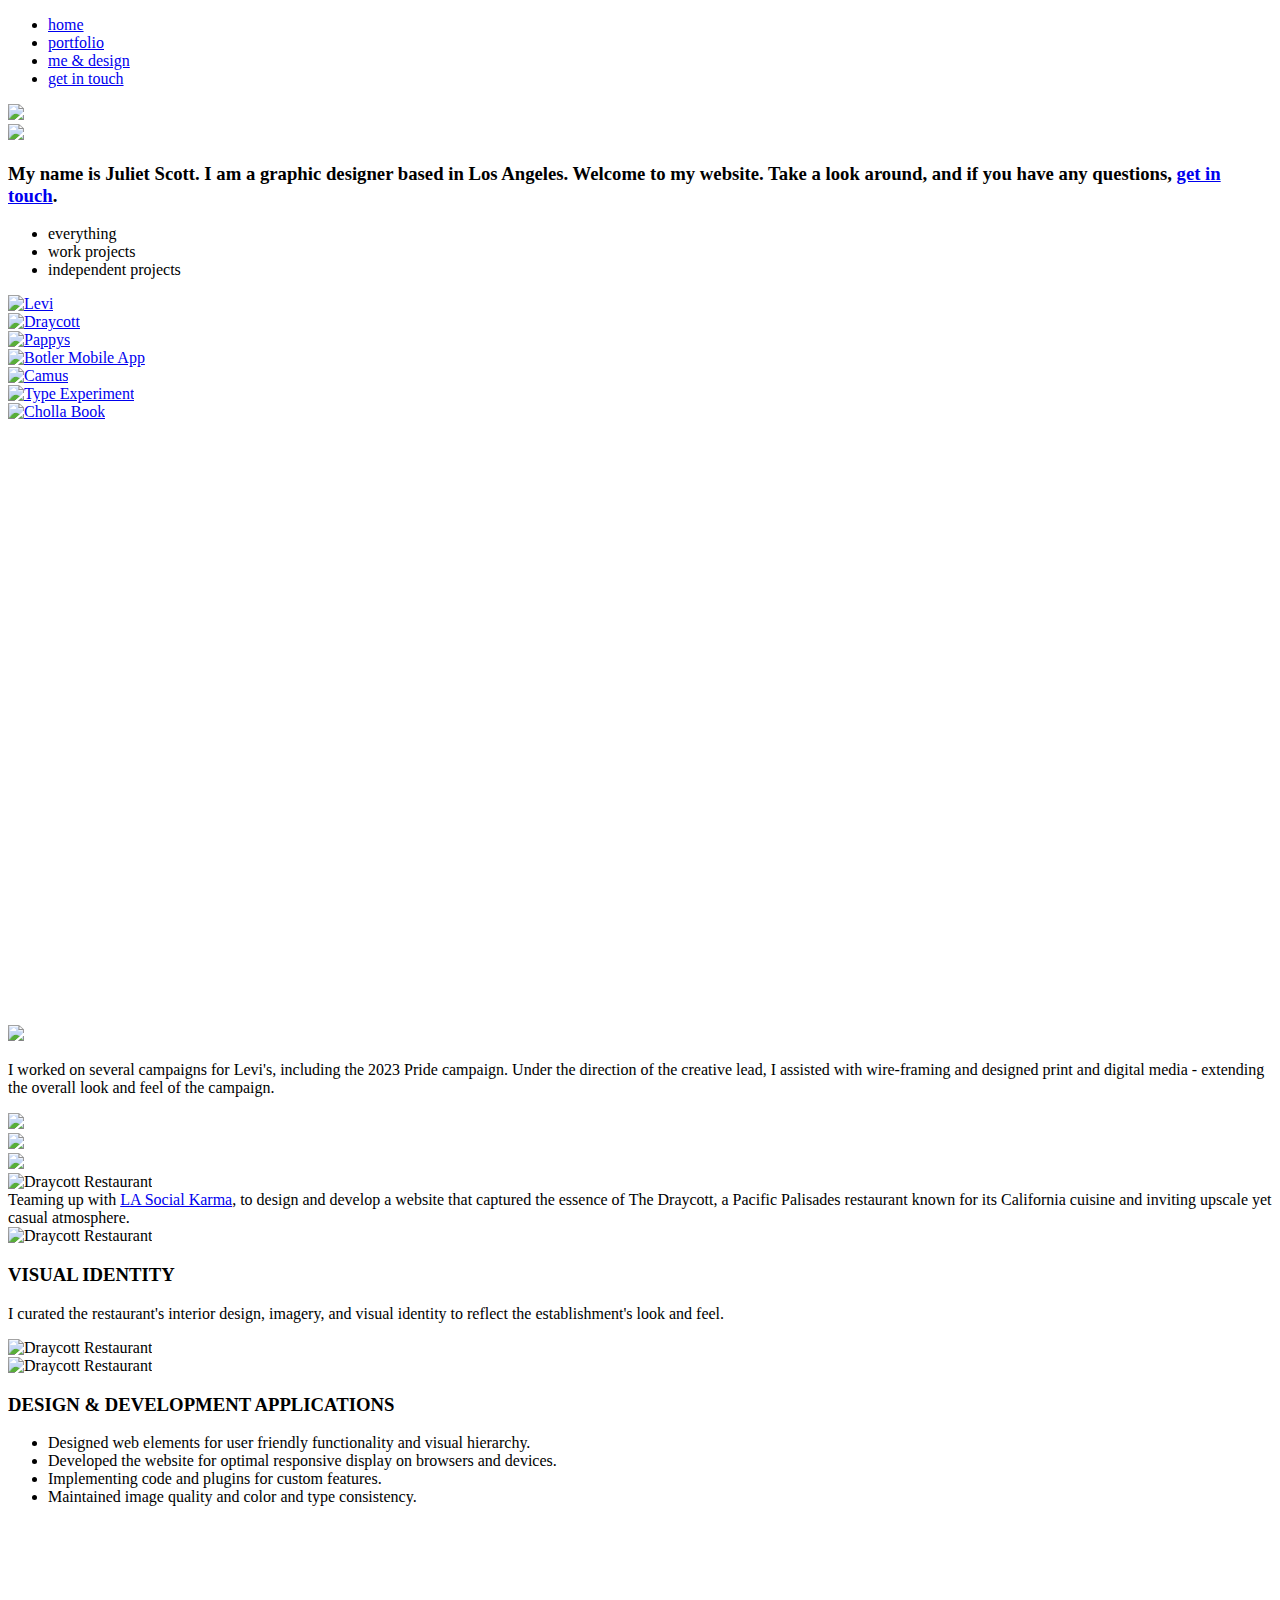
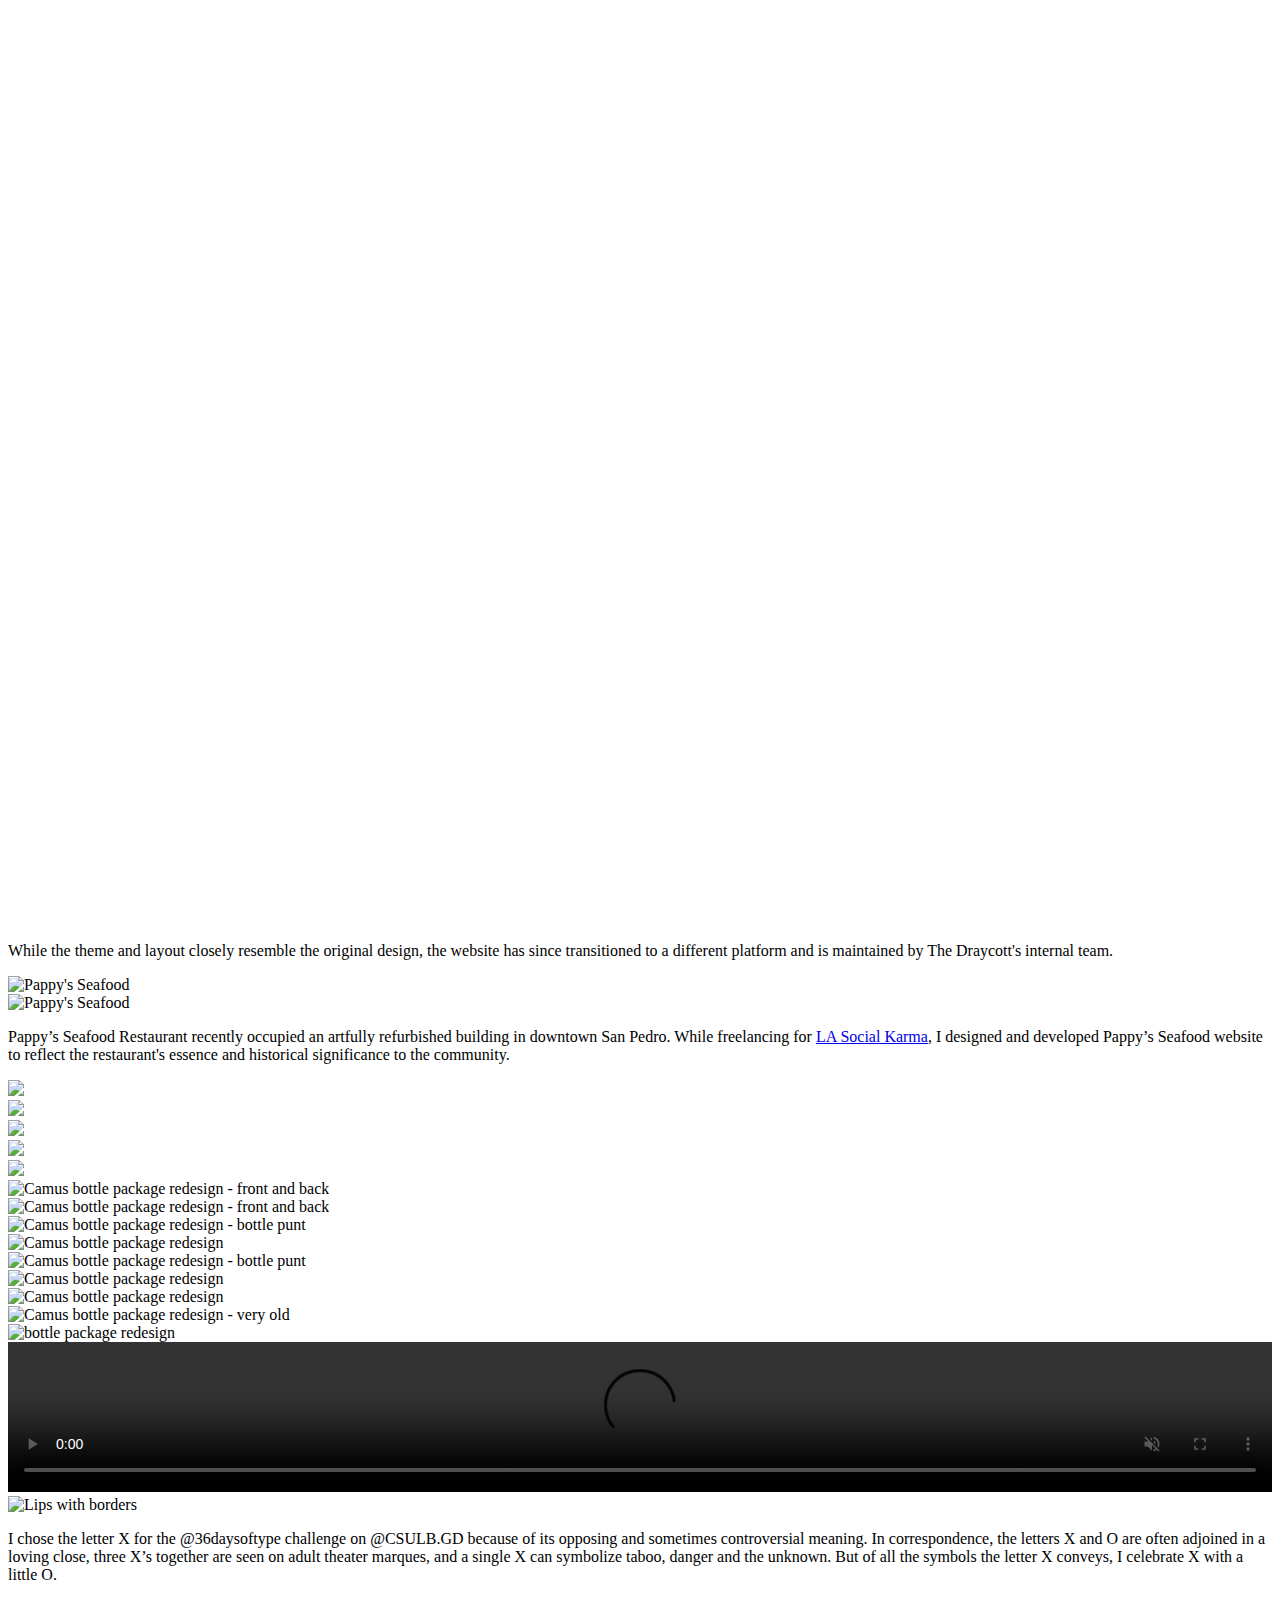
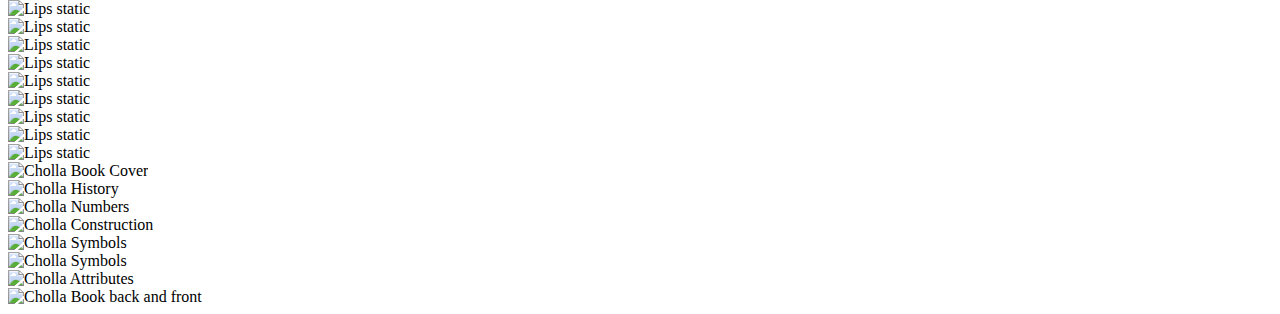
==== commit 8583ce73: "Small Updates" ====
--- a/index.html
+++ b/index.html
@@ -8,22 +8,23 @@
 	<meta name="viewport" content="width=device-width, initial-scale=1">
 
 	<title>JULIET SCOTT</title>
-	<link rel="stylesheet" href="https://cdn.jsdelivr.net/npm/bootstrap@3.3.7/dist/css/bootstrap.min.css" integrity="sha384-BVYiiSIFeK1dGmJRAkycuHAHRg32OmUcww7on3RYdg4Va+PmSTsz/K68vbdEjh4u" crossorigin="anonymous">
-	<link href="css/style.css" rel="stylesheet">
-
-<!-- Google tag (gtag.js) -->
+	<link href="css/bootstrap.min.css" rel="stylesheet">
+	<!-- <link rel="stylesheet" href="https://cdn.jsdelivr.net/npm/bootstrap@3.3.7/dist/css/bootstrap.min.css" integrity="sha384-BVYiiSIFeK1dGmJRAkycuHAHRg32OmUcww7on3RYdg4Va+PmSTsz/K68vbdEjh4u" crossorigin="anonymous"> -->
+	<link href="css/style.minified.css" rel="stylesheet">
+
+
+	<!-- Google tag (gtag.js) -->
 	<script async src="https://www.googletagmanager.com/gtag/js?id=G-VV8QD9TCGM"></script>
 	<script>
 	  window.dataLayer = window.dataLayer || [];
 	  function gtag(){dataLayer.push(arguments);}
 	  gtag('js', new Date());
-
 	  gtag('config', 'G-VV8QD9TCGM');
 	</script>
-
 </head>
 <!-- Menu -->
 <body data-spy="scroll" data-target="navbar-custom">
+	<main class="flex_container">
 	<div class="menu" alt="Overlay made by Dronca Raul - codepen.io/rauldronca/pen/jrjqyb. Customizations made by Michael Levy">
 		<a href="#" class="menu-link">
 			<span class="menu-icon">
@@ -45,8 +46,8 @@
 		<span class="menu-circle"></span>
 	</div>
 	<!-- Intro -->
-	<section class="intro grid grid-item lg:grid-cols-12 pt-15 pb-4">
-		<div class="lg:col-span-6 lg:pl-32 column grid-item">	
+	<section class="flex_container intro grid lg:grid-cols-12 pt-15 pb-4">
+		<div class="lg:col-span-6 column grid-item">	
 			<img src="img/hello.gif" class="img-responsive">
 			<div class="mobile_hello">
 				<img src="img/hello.png">
@@ -62,10 +63,10 @@
 		<div class="border"></div>	
 	</div>
 	<!-- Portfolio Nav  -->
-	<section id="portfolio">
+	<section>
 		<div class="flex_container lg:grid-cols-12">
 			<div class="portfolio_nav">
-				<ul class="d-flex justify-content-center bd-highlight mb-3">
+				<ul class="d-flex grid-item mb-3">
 					<li><a id="everything_button">everything</a></li>
 					<li><a id="work_button">work projects</a></li>	
 					<li><a id="inde_button">independent projects</a></li>
@@ -75,37 +76,35 @@
 	</section>
 
 	<!-- Portfolio Thumbnails -->
-	<main class="flex-col pt-5 portfolio-thumbs">
-		<section class="flex_container">
-			<div class="grid gutter md:grid-cols-2 lg\:grid-cols-2">
-				<div class="work_thumbs image-area justify-content-center portfolio-item bounce-up">
+	<main class="flex_container pt-5 portfolio-thumbs">
+		<section class="grid gutter md:grid-cols-2 lg\:grid-cols-2">
+			<div class="work_thumbs portfolio-item bounce-up">
 					<a href="#portfolioModal1" class="portfolio-link" data-toggle="modal"><img src="img/levis_thumb.jpg" class="img-responsive" alt="Levi"/>
 					</a>
-				</div>	 
-				<div class="work_thumbs image-area justify-content-center portfolio-item bounce-up">
-					<a href="#portfolioModal2" class="portfolio-link" data-toggle="modal"><img src="img/draycott_thumb.jpg" class="img-responsive" alt="Draycott"/>
+			</div>	 
+			<div class="work_thumbs portfolio-item bounce-up">
+				<a href="#portfolioModal2" class="portfolio-link" data-toggle="modal"><img src="img/draycott_thumb.jpg" class="img-responsive" alt="Draycott"/>
 					</a>
-				</div>
-				<div class="work_thumbs image-area justify-content-center portfolio-item bounce-up">
-					<a href="#portfolioModal3" class="portfolio-link" data-toggle="modal"><img src="img/pappys_thumb_small.jpg" class="img-responsive" alt="Pappys" />
+			</div>
+			<div class="work_thumbs portfolio-item bounce-up">
+				<a href="#portfolioModal3" class="portfolio-link" data-toggle="modal"><img src="img/pappys_thumb_small.jpg" class="img-responsive" alt="Pappys" />
+				</a>
+			</div>	
+			<div class="inde_thumbs portfolio-item bounce-up">
+				<a href="#portfolioModal4" class="portfolio-link" data-toggle="modal"><img src="img/botler_thumb.gif" class="img-responsive" alt="Botler Mobile App" />
+				</a>
+			</div>
+			<div class="inde_thumbs portfolio-item bounce-up">
+				<a href="#portfolioModal5" class="portfolio-link" data-toggle="modal"><img src="img/camus_thumb.jpg" class="img-responsive" alt="Camus" />
 					</a>
-				</div>	
-				<div class="inde_thumbs image-area justify-content-center portfolio-item bounce-up">
-					<a href="#portfolioModal4" class="portfolio-link" data-toggle="modal"><img src="img/botler_thumb.gif" class="img-responsive" alt="Botler Mobile App" />
-					</a>
-				</div>
-				<div class="inde_thumbs image-area justify-content-center portfolio-item bounce-up">
-					<a href="#portfolioModal5" class="portfolio-link" data-toggle="modal"><img src="img/camus_thumb.jpg" class="img-responsive" alt="Camus" />
-					</a>
-				</div>
-				<div class="inde_thumbs image-area justify-content-center portfolio-item bounce-up">
-					<a href="#portfolioModal6" class="portfolio-link" data-toggle="modal"><img src="img/x-type-thumb.jpg" class="img-responsive" alt="Type Experiment" />
-					</a>
-				</div>	
-				<div class="inde_thumbs image-area justify-content-center portfolio-item bounce-up">
-					<a href="#portfolioModal7" class="portfolio-link" data-toggle="modal"><img src="img/cholla_thumb.jpg" class="img-responsive" alt="Cholla Book" />
-					</a>
-				</div>	
+			</div>
+			<div class="inde_thumbs portfolio-item bounce-up">
+				<a href="#portfolioModal6" class="portfolio-link" data-toggle="modal"><img src="img/x-type-thumb.jpg" class="img-responsive" alt="Type Experiment" />
+				</a>
+			</div>	
+			<div class="inde_thumbs portfolio-item bounce-up">
+				<a href="#portfolioModal7" class="portfolio-link" data-toggle="modal"><img src="img/cholla_thumb.jpg" class="img-responsive" alt="Cholla Book" />
+				</a>
 			</div> 	<!-- grid gutter -->
 		</section>
 	</main>
@@ -131,7 +130,7 @@
 					<div class="img-wrapper pb-2">
 						<article>
 							<div class="article grid gutter md:grid-cols-1 lg:grid-cols-2 secton_two vertical_align add_padding">
-								<div class="justify-content-center img-wrapper ">
+								<div class="img-wrapper">
 									<img class="img-responsive" src="img/levi_collage.png">
 								</div>
 								<div class="text_box">
@@ -142,18 +141,13 @@
 						</article>
 					</div>
 					<div class="img-wrapper grid gutter lg:grid-cols-3">
-						<div class="">
-							<img class="img-responsive" src="img/all_story_levi.gif">
-						</div>
-						<div class="">
+						<div>
+							<img class="img-responsive" src="img/levi_all_story.gif">
+						</div>
+						<div>
 							<img class="img-responsive" src="img/levi_gradient_logo.jpg">
 						</div>
-<!-- 						<video width="100%" height="100%" autoplay loop muted>
-								<source src="img/levi_logo_gradient.mp4" type="video/mp4">
-								<source src="movie.ogg" type="video/ogg">
-								Your browser does not support the video tag.
-						</video>  -->
-						<div class="">
+						<div>
 							<img class="img-responsive" src="img/levi_japan_story.gif">
 						</div>
 					</div> 
@@ -171,7 +165,7 @@
 							</span>
 						</div>
 					</div>
-					<div class="pt-7 pb-1 img-wrapper d-flex justify-content-center">
+					<div class="pt-7 pb-1 center img-wrapper d-flex">
 						<img src="img/draycott_logo.png" class="img-responsive" alt="Draycott Restaurant">
 					</div>
 					<div class="img-wrapper text_box pb-2 text_align">
@@ -191,10 +185,9 @@
 								<div class="img-wrapper pt-3">
 									<img src="img/draycott_type.png" class="margin_auto img-responsive" alt="Draycott Restaurant">
 								</div>
-
 						</article>
 					</div>
-					<div class="pt-5 flex_container">
+					<div class="pt-5">
 						<div class="text_align">
 							<h3>DESIGN & DEVELOPMENT APPLICATIONS</h3>
 						</div>
@@ -206,12 +199,9 @@
 								<li>Maintained image quality and color and type consistency.</li>
 							</ul>
 						</div>
-						<div class="img-wrapper pb-2">
-							<video width="100%" height="100%" autoplay loop controls muted>
-								<source src="img/draycott_website_video.mov" type="video/mp4">
-								<source src="movie.ogg" type="video/ogg">
-								Your browser does not support the video tag.
-							</video> 
+						<div class="img-wrapper img-responsive pb-2 pt-7">
+							<iframe width="100%" height="1000px" src="https://www.youtube.com/embed/BbjhNiIoQwE?si=Ij0_tS85ytt-COW4" title="YouTube video player" frameborder="0" allowfullscreen loop>
+							</iframe>
 							<p>While the theme and layout closely resemble the original design, the website has since transitioned to a different platform and is maintained by The Draycott's internal team.</p>
 						</div>
 					</div>
@@ -274,7 +264,7 @@
 							</span>
 						</div>
 					</div>
-					<div class="pt-7 d-flex justify-content-center img-wrapper">
+					<div class="pt-7 d-flex center img-wrapper">
 						<img src="img/botler-layout.gif" class="img-responsive">
 					</div> 
 				</div><!-- container -->
@@ -290,35 +280,35 @@
 							</span>
 						</div>
 					</div>
-					<div class="grid gutter md:grid-cols-1 lg\:grid-cols-1 justify-content-center">
+					<div class="grid gutter md:grid-cols-1 lg\:grid-cols-1">
 						<div class="pt-7 clear img-wrapper">
-							<img src="img/camus_two_bottles.png" class="img-responsive" alt="Camus bottle package redesign - front and back">
-						</div>
-						<div class="img-wrapper">
-							<img src="img/camus_compass.png" class="img-responsive" alt="Camus bottle package redesign - front and back">
+							<img src="img/camus_two_bottles.jpg" class="img-responsive" alt="Camus bottle package redesign - front and back">
+						</div>
+						<div class="img-wrapper">
+							<img src="img/camus_compass.jpg" class="img-responsive" alt="Camus bottle package redesign - front and back">
 						</div> 
 						<div class="img-wrapper">
-							<img src="img/camus_cap.png" class="img-responsive" alt="Camus bottle package redesign - bottle punt">
+							<img src="img/camus_cap.jpg" class="img-responsive" alt="Camus bottle package redesign - bottle punt">
 						</div>
 						<!-- fourth-row -->
 						<div class="img-wrapper">
-							<img src="img/camus_insignia.png" class="img-responsive" alt="Camus bottle package redesign">
+							<img src="img/camus_insignia.jpg" class="img-responsive" alt="Camus bottle package redesign">
 						</div>
 						<!-- fifth-row -->
 						<div class="img-wrapper">
-							<img src="img/camus_ship.png" class="img-responsive" alt="Camus bottle package redesign - bottle punt">
+							<img src="img/camus_ship.jpg" class="img-responsive" alt="Camus bottle package redesign - bottle punt">
 						</div>
 						<!-- sixth-row -->
 						<div class="img-wrapper">
-							<img src="img/camus_cap_ship.png" class="img-responsive" alt="Camus bottle package redesign">
+							<img src="img/camus_cap_ship.jpg" class="img-responsive" alt="Camus bottle package redesign">
 						</div>
 						<!-- seventh-row -->
 						<div class="img-wrapper">
-							<img src="img/camus_packaging_angled.png" class="img-responsive" alt="Camus bottle package redesign">
+							<img src="img/camus_packaging_angled.jpg" class="img-responsive" alt="Camus bottle package redesign">
 						</div>
 						<!-- eighth-row -->
 						<div class="img-wrapper">
-							<img src="img/camus_tres_vious_xo.png" class="img-responsive" alt="Camus bottle package redesign - very old">
+							<img src="img/camus_tres_vious_xo.jpg" class="img-responsive" alt="Camus bottle package redesign - very old">
 						</div>
 						<!-- ninth-row -->
 						<div class="pb-3 img-wrapper">
@@ -339,17 +329,18 @@
 						</div>
 					</div>
 					<div class="img-wrapper pt-7 pb-1">
+						<!-- <img src="img/xoxo_web.gif" alt=""> -->
 						<video width="100%" height="100%" autoplay loop controls muted>
-							<source src="img/xoxo_web.mp4" type="video/mp4">
+							<source src="img/xoxo.mp4 " type="video/mp4">
 							<source src="movie.ogg" type="video/ogg">
 							Your browser does not support the video tag.
 						</video> 
 					</div><!-- video -->
 					<div class="img-wrapper pb-2 pt-2">
 						<article>
-							<div class="grid gutter justify-content-center background_gray md:grid-cols-1 lg\:grid-cols-2 add_padding">
-								<div class="img-wrapper justify-content-center">
-									<img src="img/just_lips.png" class="img-responsive" alt="Lips with borders">
+							<div class="grid gutter background_gray md:grid-cols-1 lg\:grid-cols-2 add_padding">
+								<div class="img-wrapper">
+									<img src="img/lips.png" class="img-responsive" alt="Lips with borders">
 								</div>
 								<div class="text_box xo_text_color vertical_align">
 									<p>I chose the letter X for the @36daysoftype challenge on @CSULB.GD because of its opposing and sometimes controversial meaning. In correspondence, the letters X and O are often adjoined in a loving close, three X’s together are seen on adult theater marques, and a single X can symbolize taboo, danger and the unknown. But of all the symbols the letter X conveys, I celebrate X with a little O.</p>
@@ -399,7 +390,7 @@
 							</span>
 						</div>
 					</div>
-					<div class="grid gutter md:grid-cols-1 lg\:grid-cols-1 justify-content-center">
+					<div class="grid gutter md:grid-cols-1 lg\:grid-cols-1">
 						<div class="pt-7 model-body clear img-wrapper">
 							<img src="img/cholla_book_cover.jpg" class="img-responsive" alt="Cholla Book Cover">
 						</div>
@@ -429,10 +420,11 @@
 				</div><!-- container -->
 			</div>
 	</section>	
-
+</main>
 	<!-- Core JavaScript Files -->
 	<script src="https://ajax.googleapis.com/ajax/libs/jquery/1.10.2/jquery.min.js"></script>
-	<script src="https://cdn.jsdelivr.net/npm/bootstrap@3.3.7/dist/js/bootstrap.min.js" integrity="sha384-Tc5IQib027qvyjSMfHjOMaLkfuWVxZxUPnCJA7l2mCWNIpG9mGCD8wGNIcPD7Txa" crossorigin="anonymous"></script>
+	<script src="https://cdn.jsdelivr.net/npm/bootstrap@3.3.7/dist/js/bootstrap.min.js"
+	 integrity="sha384-Tc5IQib027qvyjSMfHjOMaLkfuWVxZxUPnCJA7l2mCWNIpG9mGCD8wGNIcPD7Txa" crossorigin="anonymous"></script>
 	<script src="https://cdnjs.cloudflare.com/ajax/libs/jquery.hoverintent/1.10.2/jquery.hoverIntent.min.js"></script>
 	<script src="vendor/jquery/style.js"></script>
 </body>
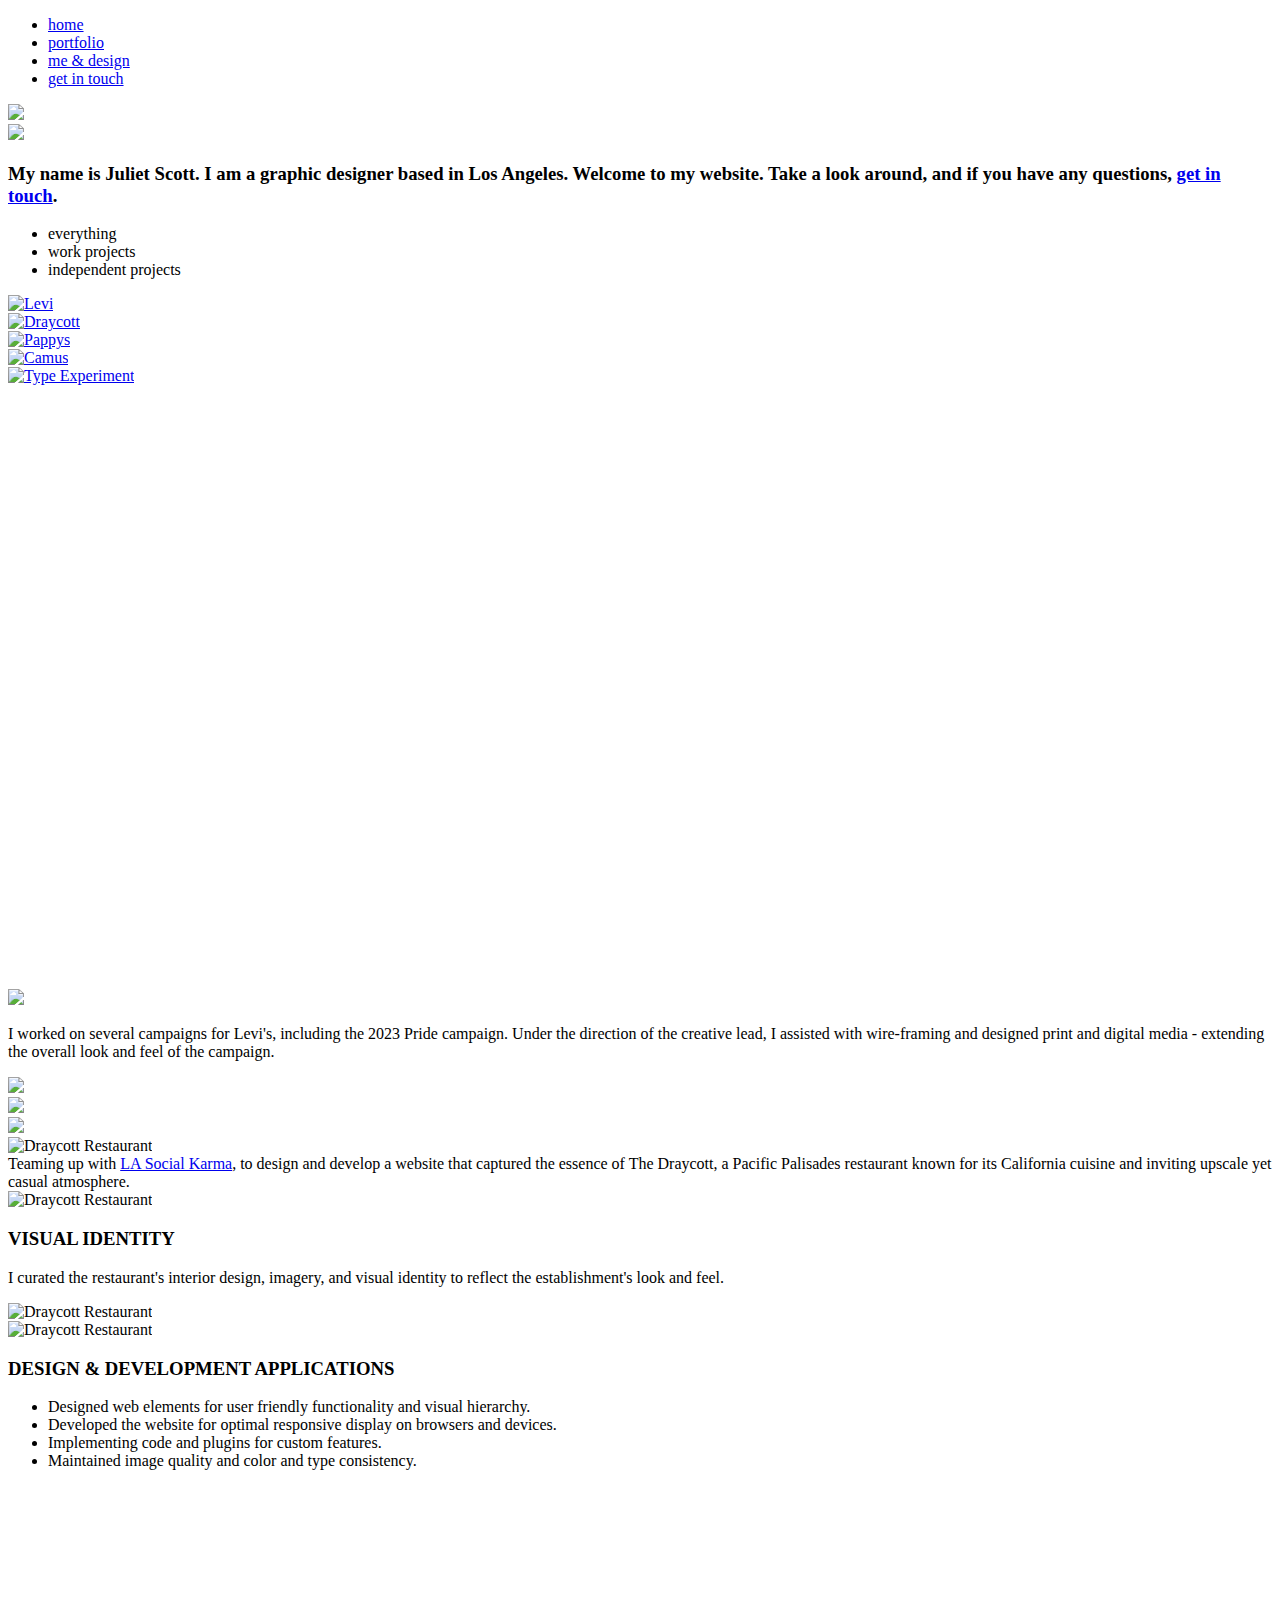
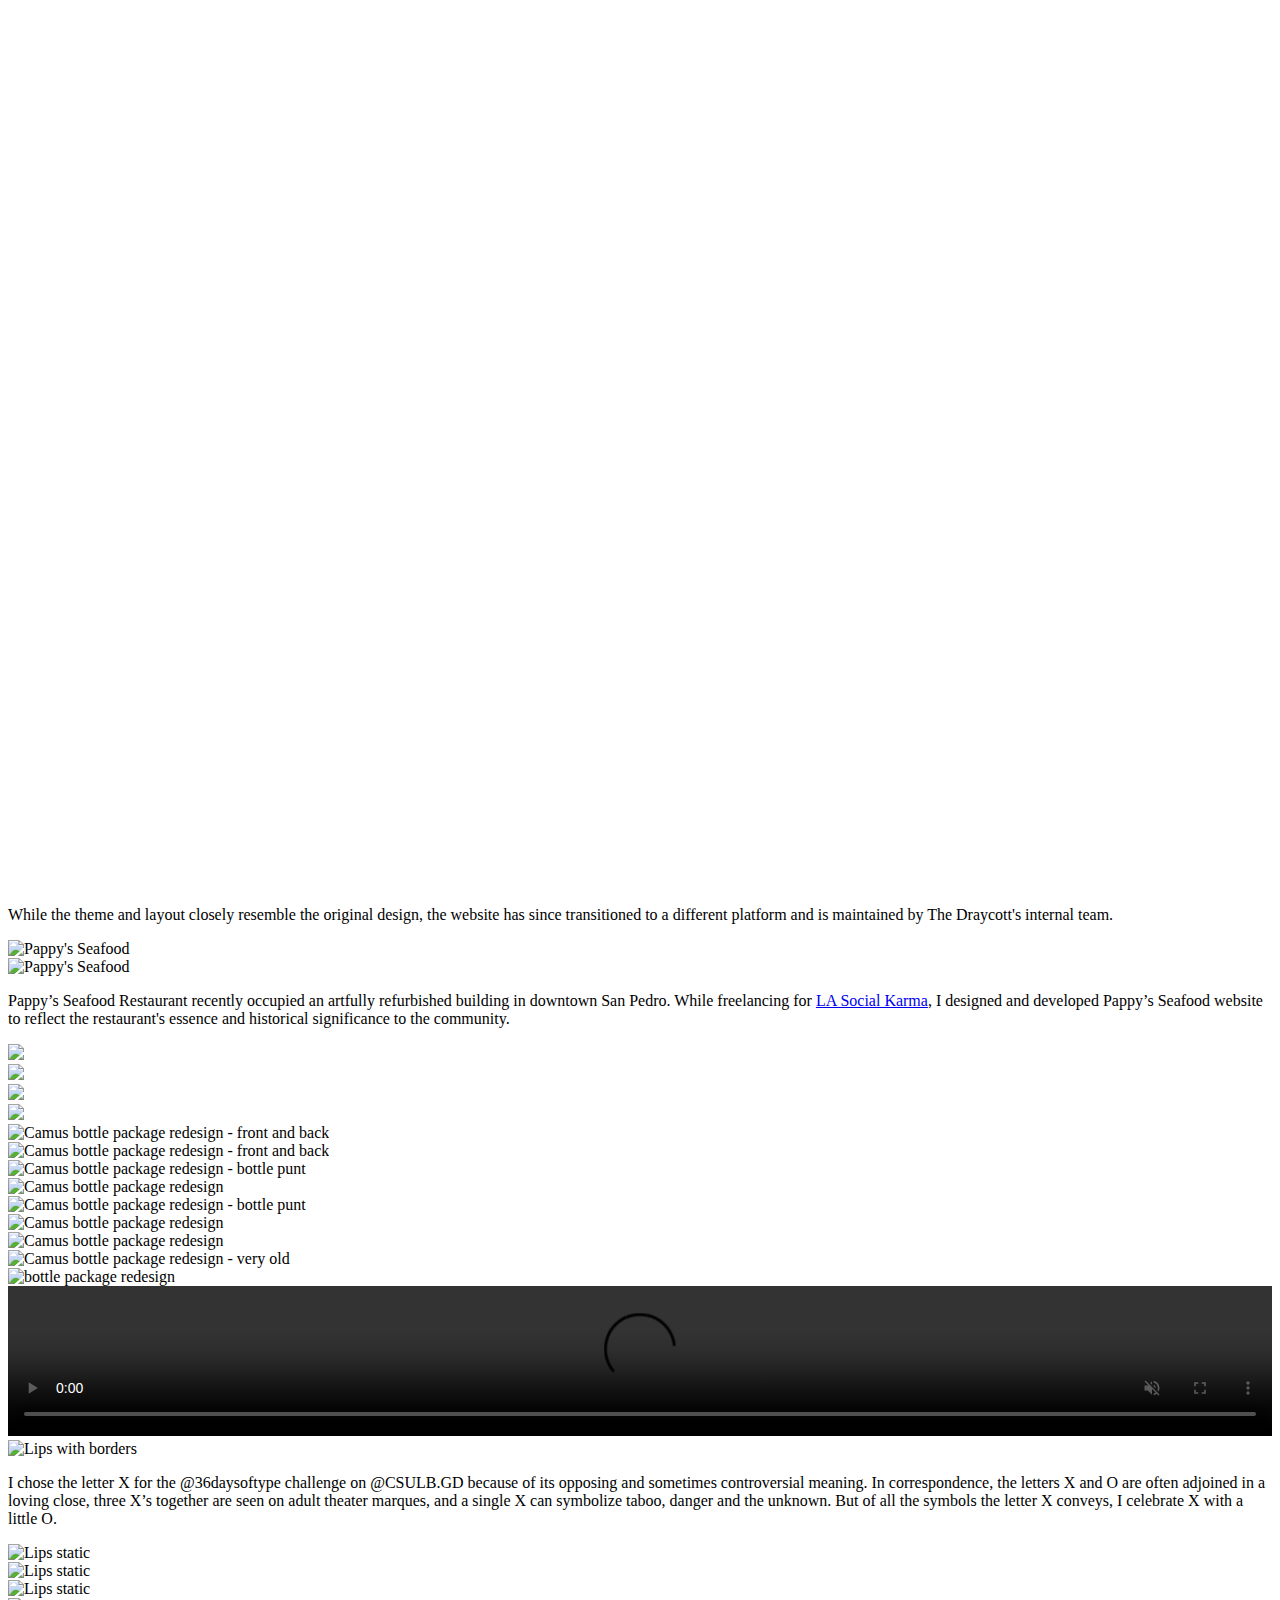
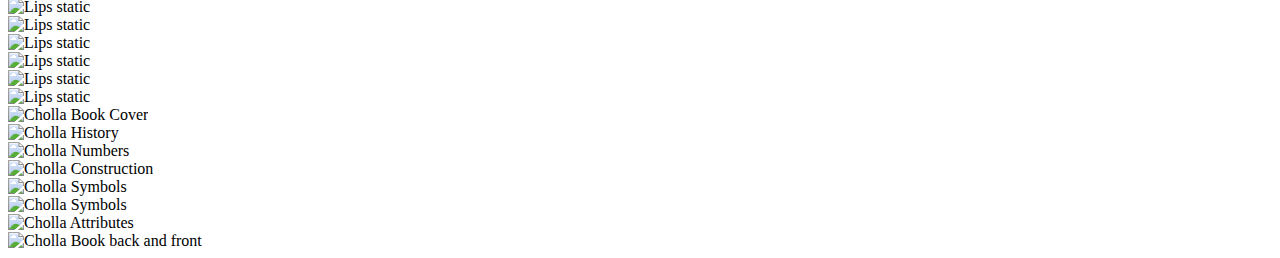
==== commit 0adc6189: "Updates to portfolio" ====
--- a/index.html
+++ b/index.html
@@ -46,9 +46,10 @@
 		<span class="menu-circle"></span>
 	</div>
 	<!-- Intro -->
-	<section class="flex_container intro grid lg:grid-cols-12 pt-15 pb-4">
-		<div class="lg:col-span-6 column grid-item">	
-			<img src="img/hello.gif" class="img-responsive">
+	<section class="flex_container intro grid gap lg:grid-cols-12 pt-15 pb-4">
+		<div class="lg:col-span-6 column grid-item">
+			<img src="img/hello.gif" class="img-responsive">	
+			<!-- <img src="img/hello.gif" class="img-responsive"> -->
 			<div class="mobile_hello">
 				<img src="img/hello.png">
 			</div>
@@ -90,22 +91,22 @@
 				<a href="#portfolioModal3" class="portfolio-link" data-toggle="modal"><img src="img/pappys_thumb_small.jpg" class="img-responsive" alt="Pappys" />
 				</a>
 			</div>	
-			<div class="inde_thumbs portfolio-item bounce-up">
+			<!-- <div class="inde_thumbs portfolio-item bounce-up">
 				<a href="#portfolioModal4" class="portfolio-link" data-toggle="modal"><img src="img/botler_thumb.gif" class="img-responsive" alt="Botler Mobile App" />
 				</a>
-			</div>
+			</div> -->
 			<div class="inde_thumbs portfolio-item bounce-up">
-				<a href="#portfolioModal5" class="portfolio-link" data-toggle="modal"><img src="img/camus_thumb.jpg" class="img-responsive" alt="Camus" />
+				<a href="#portfolioModal4" class="portfolio-link" data-toggle="modal"><img src="img/camus_thumb.jpg" class="img-responsive" alt="Camus" />
 					</a>
 			</div>
 			<div class="inde_thumbs portfolio-item bounce-up">
-				<a href="#portfolioModal6" class="portfolio-link" data-toggle="modal"><img src="img/x-type-thumb.jpg" class="img-responsive" alt="Type Experiment" />
+				<a href="#portfolioModal5" class="portfolio-link" data-toggle="modal"><img src="img/x-type-thumb.jpg" class="img-responsive" alt="Type Experiment" />
 				</a>
 			</div>	
-			<div class="inde_thumbs portfolio-item bounce-up">
+			<!-- <div class="inde_thumbs portfolio-item bounce-up">
 				<a href="#portfolioModal7" class="portfolio-link" data-toggle="modal"><img src="img/cholla_thumb.jpg" class="img-responsive" alt="Cholla Book" />
 				</a>
-			</div> 	<!-- grid gutter -->
+			</div> 	 -->
 		</section>
 	</main>
 	
@@ -124,7 +125,8 @@
 							</div>
 					</div> 
 					<div class="grid gutter md:grid-cols-1 lg:grid-cols-1 img-wrapper pb-2 pt-7">
-						<iframe width="100%" height="600" src="https://www.youtube.com/embed/POCpvO4yhn8" title="YouTube video player" frameborder="0" allowfullscreen>
+						<iframe width="100%" height="600" src="https://www.youtube.com/embed/POCpvO4yhn8?playlist=POCpvO4yhn8
+						&controls=0&showinfo=0&rel=0&autoplay=1&loop=1&mute=1" title="YouTube video player" frameborder="0" allowfullscreen>
 						</iframe>
 					</div>
 					<div class="img-wrapper pb-2">
@@ -148,7 +150,7 @@
 							<img class="img-responsive" src="img/levi_gradient_logo.jpg">
 						</div>
 						<div>
-							<img class="img-responsive" src="img/levi_japan_story.gif">
+							<img class="img-responsive" src="img/toshi.gif">
 						</div>
 					</div> 
 				</div> <!--  flex_container -->
@@ -200,7 +202,7 @@
 							</ul>
 						</div>
 						<div class="img-wrapper img-responsive pb-2 pt-7">
-							<iframe width="100%" height="1000px" src="https://www.youtube.com/embed/BbjhNiIoQwE?si=Ij0_tS85ytt-COW4" title="YouTube video player" frameborder="0" allowfullscreen loop>
+							<iframe width="100%" height="1000px" src="https://www.youtube.com/embed/BbjhNiIoQwE?si=Ij0_tS85ytt-COW4?&controls=0&showinfo=0&rel=0&autoplay=1&loop=1&mute=1" title="Draycott website player" frameborder="0" allowfullscreen loop>
 							</iframe>
 							<p>While the theme and layout closely resemble the original design, the website has since transitioned to a different platform and is maintained by The Draycott's internal team.</p>
 						</div>
@@ -254,7 +256,7 @@
 	<!-- independent overlays-->	
 	<section id="overlays" class="independent">
 		<!-- botler -->
-			<div class="portfolio-modal pb-3 modal" id="portfolioModal4" tabindex="-1" role="dialog" aria-hidden="true">
+			<!-- <div class="portfolio-modal pb-3 modal" id="portfolioModal4" tabindex="-1" role="dialog" aria-hidden="true">
 				<div class="flex_container">
 					<div class="close_x">
 						<div class="close-link">	
@@ -267,10 +269,9 @@
 					<div class="pt-7 d-flex center img-wrapper">
 						<img src="img/botler-layout.gif" class="img-responsive">
 					</div> 
-				</div><!-- container -->
-			</div>
+				</div> container -->
 		<!-- camus -->
-			<div class="portfolio-modal modal camus" id="portfolioModal5" tabindex="-1" role="dialog" aria-hidden="true">
+			<div class="portfolio-modal modal camus" id="portfolioModal4" tabindex="-1" role="dialog" aria-hidden="true">
 				<div class="flex_container">
 					<div class="close_x">
 						<div class="close-link">	
@@ -318,7 +319,7 @@
 				</div><!-- container -->
 			</div>
 		<!--xoxo-type -->
-			<div class="portfolio-modal modal flex-col pb-3" id="portfolioModal6" tabindex="-1" role="dialog" aria-hidden="true">
+			<div class="portfolio-modal modal flex-col pb-3" id="portfolioModal5" tabindex="-1" role="dialog" aria-hidden="true">
 				<div class="flex_container">
 					<div class="close_x">
 						<div class="close-link">	
@@ -329,13 +330,13 @@
 						</div>
 					</div>
 					<div class="img-wrapper pt-7 pb-1">
-						<!-- <img src="img/xoxo_web.gif" alt=""> -->
-						<video width="100%" height="100%" autoplay loop controls muted>
-							<source src="img/xoxo.mp4 " type="video/mp4">
+						<!-- <img src="img/xoxo_web.gif" alt="">  -->
+						 <video width="100%" height="100%" autoplay loop controls muted>
+							<source src="img/xoxo-website.mp4" type="video/mp4">
 							<source src="movie.ogg" type="video/ogg">
 							Your browser does not support the video tag.
 						</video> 
-					</div><!-- video -->
+					</div>
 					<div class="img-wrapper pb-2 pt-2">
 						<article>
 							<div class="grid gutter background_gray md:grid-cols-1 lg\:grid-cols-2 add_padding">
@@ -380,7 +381,7 @@
 				</div><!-- container -->
 			</div><!--xoxo-type -->
 		<!--cholla -->
-			<div class="portfolio-modal modal cholla" id="portfolioModal7" tabindex="-1" role="dialog" aria-hidden="true">
+			<div class="portfolio-modal modal cholla" id="portfolioModal8" tabindex="-1" role="dialog" aria-hidden="true">
 				<div class="flex_container">
 					<div class="close_x">
 						<div class="close-link">	
